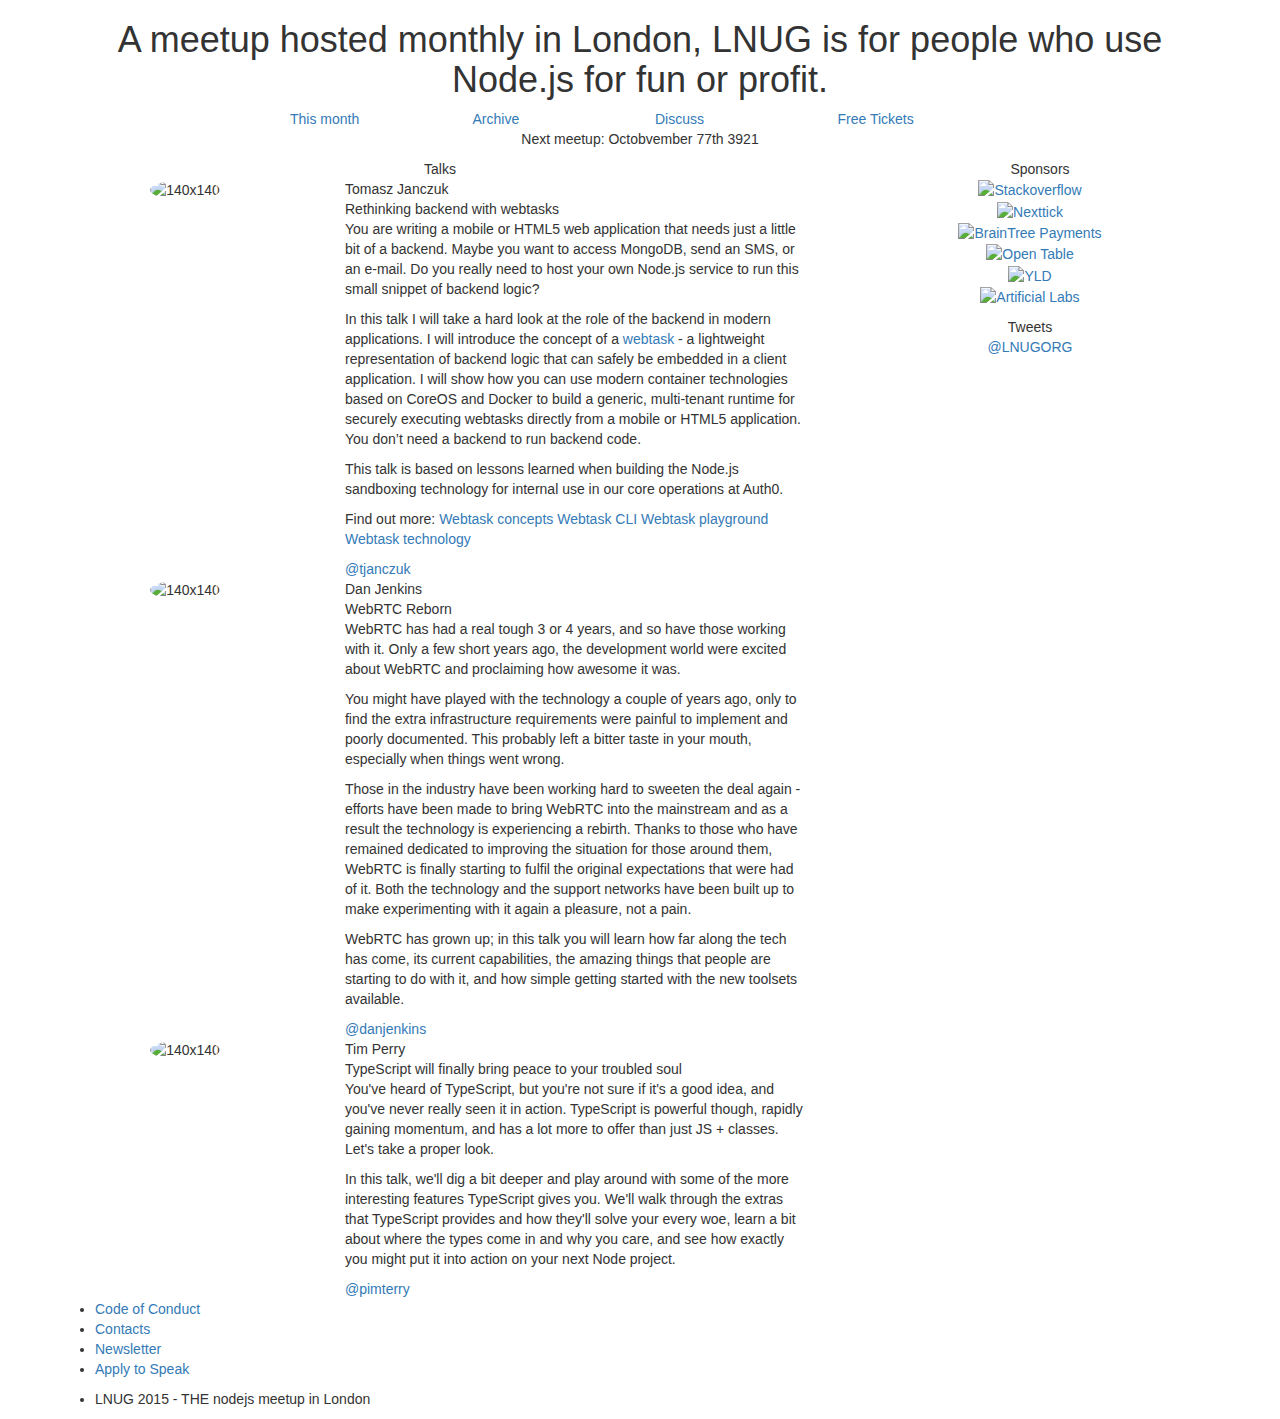
==== templates/index.html @ dea5d739 "xMerge branch 'master' into design" ====
<!DOCTYPE html>
<html xmlns="http://www.w3.org/1999/xhtml" xmlns:og="http://ogp.me/ns#" xmlns:fb="http://www.facebook.com/2008/fbml">
<head>
  <meta charset="utf-8">
  <title>LNUG - London Node User Group</title>
  <meta name="description" content="London Node.js User Group is a meetup for developers but everyone is welcome. We meet every month to talk about Node, Javascript and to network">
  <!-- og  + meta data -->
  <meta property="og:title" content="LNUG - London Node User Group">
  <meta property="og:type" content="website">
  <meta property="og:url" content="http://lnug.org">
  <meta property="og:image" content="https://cloud.githubusercontent.com/assets/1097232/8071106/f07e3f4e-0efe-11e5-84f7-f4d4debe9ec7.png">
  <meta property="og:site_name" content="LNUG - London Node User Group">
  <meta property="og:description" content="London Node.js User Group is a meetup for developers but everyone is welcome. We meet every month to talk about Node, Javascript and to network.">

  <meta name="twitter:site" content="@lnugorg">
  <meta name="twitter:card" content="summary">
  <meta name="twitter:title" content="LNUG - London Node User Group">
  <meta name="twitter:description" content="London Node.js User Group is a meetup for developers but everyone is welcome. We meet every month to talk about Node, Javascript and to network.">
  <meta name="twitter:image" content="http://i.imgur.com/BBVehHB.png">
  <meta name="twitter:url" content="http://www.lnug.org">
  <meta name="google-site-verification" content="gnZ_Oz6_k7Gv93jmtpCeY6Rjz6E_rjh_1n5dlYgMcJw">
  <script src="//code.jquery.com/jquery.min.js"></script>
  <link href="//maxcdn.bootstrapcdn.com/bootstrap/3.3.4/css/bootstrap.min.css" rel="stylesheet" type="text/css">
  <script src="//maxcdn.bootstrapcdn.com/bootstrap/3.3.4/js/bootstrap.min.js"></script>
  <link rel="stylesheet" href="css.css">
  <meta name="viewport" content="width=device-width, initial-scale=1">
</head>
<body>
<div class="container">
  <div class="row">
    <div class="col-xs-12 lnug-hero">
      <div class="lnug-header img-responsive">
      </div>
      <div class="lnug-headline text-center"><h1>A meetup hosted monthly in London, LNUG is for people who use Node.js for fun or profit.</h1></div>
      <div class="row">
        <div class="lnug-menu col-lg-12">
            <div class="lnug-menu-textblock col-lg-8 col-lg-offset-2">
              <div class="lnug-menu-text col-xs-12 col-lg-3"><a href="/">This month</a></div>
              <div class="lnug-menu-text col-xs-12 col-lg-3"><a href="/archive">Archive</a></div>
              <div class="lnug-menu-text col-xs-12 col-lg-3"><a href="https://gitter.im/lnug/discuss" target="_blank">Discuss</a></div>
              <div class="lnug-menu-text col-xs-12 col-lg-3"><a id="lnug-tkt" href="https://ti.to/lnug/august-2015" target="_blank">Free Tickets</a></div>
            </div>
        </div>
      </div>
      <div class="lnug-nextevent">
        <div class="text-center">
          <p>Next meetup: <span class="lnug-nextmeetup">Octobvember 77th 3921</span></p>
        </div>
      </div>
    </div>
  </div>



  <div class="row">
    <div class="row lnug-sectiondesc">
       <div class="col-xs-12 col-md-8 text-center talk-label ">Talks</div>
       <div class="col-xs-12 col-md-4 text-center sponsor-label hidden-xs hidden-sm">Sponsors</div>
    </div>

    <div class="col-xs-12 col-md-8 col-lg-8 lnug-content"><div class="row lnug-singlespeaker">
  <div class="col-xs-4 col-md-4 text-center lnug-speakerphoto">
    <img class="img-circle" alt="140x140" style="width: 140px; height: 140px;" src="https://avatars.githubusercontent.com/u/822369?v=3">
  </div>
  <div class="col-xs-8 col-md-8 lnug-speakercard">
    <div class="col-xs-12 lnug-speakername name">Tomasz Janczuk</div>
    <div class="col-xs-12 lnug-talktitle title">Rethinking backend with webtasks</div>
    <div class="col-xs-12 lnug-talkdesc desc"><p>You are writing a mobile or HTML5 web application that needs just a little bit of a backend. Maybe you want to access MongoDB, send an SMS, or an e-mail. Do you really need to host your own Node.js service to run this small snippet of backend logic?</p>
<p>In this talk I will take a hard look at the role of the backend in modern applications. I will introduce the concept of a <a href="https://webtask.io">webtask</a> - a lightweight representation of backend logic that can safely be embedded in a client application. I will show how you can use modern container technologies based on CoreOS and Docker to build a generic, multi-tenant runtime for securely executing webtasks directly from a mobile or HTML5 application. You don’t need a backend to run backend code.</p>
<p>This talk is based on lessons learned when building the Node.js sandboxing technology for internal use in our core operations at Auth0.</p>
<p>Find out more:
<a href="http://tomasz.janczuk.org/2015/04/rethinking-backend-with-webtasks.html">Webtask concepts</a>
<a href="https://github.com/auth0/wt-cli">Webtask CLI</a>
<a href="https://webtask.io">Webtask playground</a>
<a href="https://medium.com/aws-activate-startup-blog/sandboxing-code-in-the-era-of-containers-294edb3a674">Webtask technology</a></p>
</div>
    <div class="col-xs-12 lnug-twitterhandle">
      <a href="https://github.com/tjanczuk">@tjanczuk</a>
      </div>
  </div>
</div> <div class="row lnug-singlespeaker">
  <div class="col-xs-4 col-md-4 text-center lnug-speakerphoto">
    <img class="img-circle" alt="140x140" style="width: 140px; height: 140px;" src="https://avatars.githubusercontent.com/u/243117?v=3">
  </div>
  <div class="col-xs-8 col-md-8 lnug-speakercard">
    <div class="col-xs-12 lnug-speakername name">Dan Jenkins</div>
    <div class="col-xs-12 lnug-talktitle title">WebRTC Reborn</div>
    <div class="col-xs-12 lnug-talkdesc desc"><p>WebRTC has had a real tough 3 or 4 years, and so have those working with it. Only a few short years ago, the development world were excited about WebRTC and proclaiming how awesome it was. </p>
<p>You might have played with the technology a couple of years ago, only to find the extra infrastructure requirements were painful to implement and poorly documented. This probably left a bitter taste in your mouth, especially when things went wrong.</p>
<p>Those in the industry have been working hard to sweeten the deal again - efforts have been made to bring WebRTC into the mainstream and as a result the technology is experiencing a rebirth. Thanks to those who have remained dedicated to improving the situation for those around them, WebRTC is finally starting to fulfil the original expectations that were had of it. Both the technology and the support networks have been built up to make experimenting with it again a pleasure, not a pain.</p>
<p>WebRTC has grown up; in this talk you will learn how far along the tech has come, its current capabilities, the amazing things that people are starting to do with it, and how simple getting started with the new toolsets available.</p>
</div>
    <div class="col-xs-12 lnug-twitterhandle">
      <a href="https://github.com/danjenkins">@danjenkins</a>
      </div>
  </div>
</div> <div class="row lnug-singlespeaker">
  <div class="col-xs-4 col-md-4 text-center lnug-speakerphoto">
    <img class="img-circle" alt="140x140" style="width: 140px; height: 140px;" src="https://avatars.githubusercontent.com/u/1526883?v=3">
  </div>
  <div class="col-xs-8 col-md-8 lnug-speakercard">
    <div class="col-xs-12 lnug-speakername name">Tim Perry</div>
    <div class="col-xs-12 lnug-talktitle title">TypeScript will finally bring peace to your troubled soul</div>
    <div class="col-xs-12 lnug-talkdesc desc"><p>You&#39;ve heard of TypeScript, but you&#39;re not sure if it&#39;s a good idea, and you&#39;ve never really seen it in action. TypeScript is powerful though, rapidly gaining momentum, and has a lot more to offer than just JS + classes. Let&#39;s take a proper look.</p>
<p>In this talk, we&#39;ll dig a bit deeper and play around with some of the more interesting features TypeScript gives you. We&#39;ll walk through the extras that TypeScript provides and how they&#39;ll solve your every woe, learn a bit about where the types come in and why you care, and see how exactly you might put it into action on your next Node project.</p>
</div>
    <div class="col-xs-12 lnug-twitterhandle">
      <a href="https://github.com/pimterry">@pimterry</a>
      </div>
  </div>
</div></div>

    <div class="col-xs-12 col-md-4 col-lg-4 lnug-sidebar text-center">
      <ul class="list-unstyled">
        <li>
          <a href="http://www.stackoverflow.com" target="_blank" title="Stackoverflow homepage, proud sponsor of LNUG">
            <img src="./public/stackoverflow.jpg" alt="Stackoverflow">
          </a>
        </li>
        <li>
          <a href="http://www.nexttick.io" target="_blank" title="Nexttick homepage, proud sponsor of LNUG">
            <img src="./public/nexttick.jpg" alt="Nexttick">
          </a>
        </li>
        <li>
          <a href="https://www.braintreepayments.com/" target="_blank" title="BrainTree Payments homepage, proud sponsor of LNUG">
            <img src="./public/braintree.png" alt="BrainTree Payments">
          </a>
        </li>
        <li>
          <a href="http://www.opentable.com/" target="_blank" title="Open Table homepage, proud sponsor of LNUG">
            <img src="./public/opentable.jpg" alt="Open Table">
          </a>
        </li>
        <li>
          <a href="http://www.yld.io" target="_blank" title="YLD homepage, proud sponsor of LNUG">
            <img src="./public/yld.jpg" alt="YLD">
          </a>
        </li>
        <li>
          <a href="http://www.artificial.io" target="_blank" title="Artificial homepage, proud sponsor of LNUG">
            <img src="./public/artificial-labs.jpg" alt="Artificial Labs">
          </a>
        </li>
      </ul>

      <div class="twitter-label lnug-sectiondesc">Tweets</div>
      <div class="twitter-widget">
        <a class="twitter-timeline" data-dnt="true" href="https://twitter.com/LNUGorg" data-widget-id="568413083740422144">@LNUGORG</a>
        <script>!function(d,s,id){var js,fjs=d.getElementsByTagName(s)[0],p=/^http:/.test(d.location)?'http':'https';if(!d.getElementById(id)){js=d.createElement(s);js.id=id;js.src=p+"://platform.twitter.com/widgets.js";fjs.parentNode.insertBefore(js,fjs);}}(document,"script","twitter-wjs");</script>
      </div>
    </div>


  <div class="row">
    <div class="col-xs-12 lnug-footer">
      <ul class="lnug-footer-text">
        <li><a href="code-of-conduct" title="code-of-conduct">Code of Conduct</a></li>
        <li><a href="mailto:contact@lnug.org?Subject=LNUG+site+question">Contacts</a></li>
        <li><a href="http://nexttick.us8.list-manage.com/subscribe?u=9ebd291b0179eceff6533b0da&amp;id=f7e81cdb7a" target="_blank" title="The monthly newsletter">Newsletter</a></li>
        <li><a href="//github.com/lnug/speak" target="_blank" title="speakers application">Apply to Speak</a></li>
      </ul>
      <ul class="lnug-footer-text">
        <li>LNUG 2015 - THE nodejs meetup in London</li>
      </ul>
    </div>
  </div>
</div>
</div>
</body>
<link href="//fonts.googleapis.com/css?family=Open+Sans:300,400,700" rel="stylesheet" type="text/css">
<script>
  !function(g,s,q,r,d){r=g[r]=g[r]||function(){(r.q=r.q||[]).push(
  arguments)};d=s.createElement(q);q=s.getElementsByTagName(q)[0];
  d.src='//d1l6p2sc9645hc.cloudfront.net/tracker.js';q.parentNode.
  insertBefore(d,q)}(window,document,'script','_gs');

  _gs('GSN-057421-B');
</script>
</html>
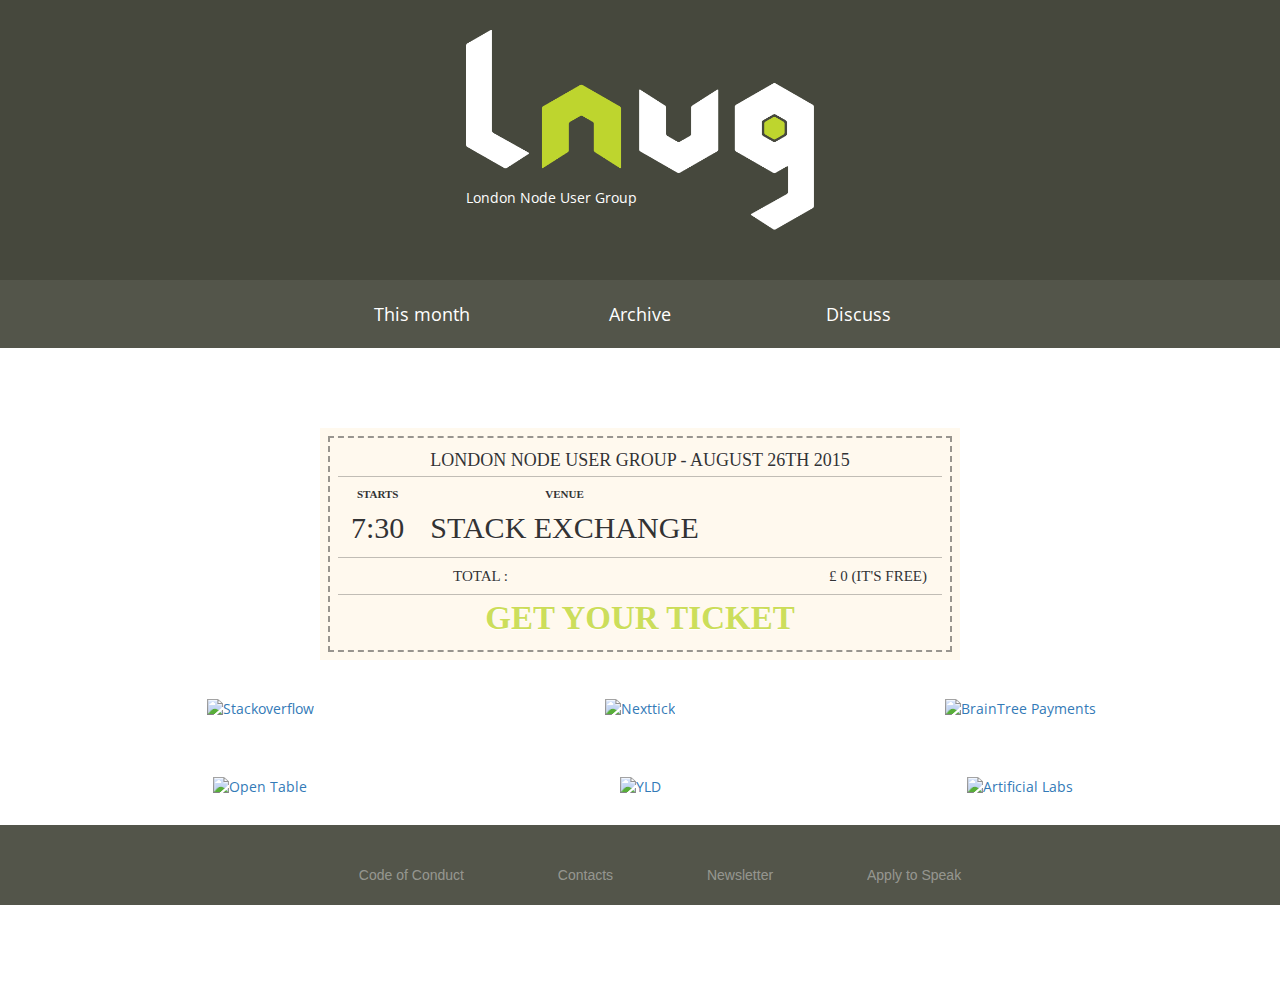
==== commit 51481e03: "design tweaks" ====
--- a/templates/index.html
+++ b/templates/index.html
@@ -22,7 +22,7 @@
   <script src="//code.jquery.com/jquery.min.js"></script>
   <link href="//maxcdn.bootstrapcdn.com/bootstrap/3.3.4/css/bootstrap.min.css" rel="stylesheet" type="text/css">
   <script src="//maxcdn.bootstrapcdn.com/bootstrap/3.3.4/js/bootstrap.min.js"></script>
-  <link rel="stylesheet" href="css.css">
+  <link rel="stylesheet" href="/css.css">
   <meta name="viewport" content="width=device-width, initial-scale=1">
 </head>
 <body>
@@ -30,125 +30,87 @@
   <div class="row">
     <div class="col-xs-12 lnug-hero">
       <div class="lnug-header img-responsive">
+        <img src="/public/logo.png" class="main_logo"/>
+        <p class="logo-detail">London Node User Group</p>
+
       </div>
-      <div class="lnug-headline text-center"><h1>A meetup hosted monthly in London, LNUG is for people who use Node.js for fun or profit.</h1></div>
       <div class="row">
-        <div class="lnug-menu col-lg-12">
-            <div class="lnug-menu-textblock col-lg-8 col-lg-offset-2">
-              <div class="lnug-menu-text col-xs-12 col-lg-3"><a href="/">This month</a></div>
-              <div class="lnug-menu-text col-xs-12 col-lg-3"><a href="/archive">Archive</a></div>
-              <div class="lnug-menu-text col-xs-12 col-lg-3"><a href="https://gitter.im/lnug/discuss" target="_blank">Discuss</a></div>
-              <div class="lnug-menu-text col-xs-12 col-lg-3"><a id="lnug-tkt" href="https://ti.to/lnug/august-2015" target="_blank">Free Tickets</a></div>
-            </div>
-        </div>
+
+        <nav  class="lnug-menu col-lg-12">
+          <li><a href="/"   >This month</a></li>
+          <li><a href="/archive">Archive</a></li>
+          <li><a href="https://gitter.im/lnug/discuss" target="_blank">Discuss</a></li>
+
+        </nav>
+
       </div>
-      <div class="lnug-nextevent">
-        <div class="text-center">
-          <p>Next meetup: <span class="lnug-nextmeetup">Octobvember 77th 3921</span></p>
-        </div>
-      </div>
+
     </div>
   </div>
 
+<!-- The London Node User group is a friendly monthly meetup for people who use Node.js for fun or profit. -->
+  <div class="box">
+		<div class='inner'>
+		<h1>London Node User Group - <span class="lnug-nextmeetup">August 26th 2015</span></h1>
+		<div class='info clearfix'>
+            <div class='wp'>Starts<h2>7:30</h2></div>
+			<div class='wp'>Venue<h2>Stack Exchange</h2></div>
+		</div>
+		<div class='total clearfix'>
+			<h2>Total : <p>£ 0 (it's free)</p></h2>
+		</div>
+<div class='total clearfix ticket'>
+    <a id="lnug-tkt" href="https://ti.to/lnug/august-2015" target="_blank">Get your ticket</a>
+
+		</div>
+    </div>
+	</div>
+
+    <ul class="lnug-content">
+    </ul>
 
 
-  <div class="row">
-    <div class="row lnug-sectiondesc">
-       <div class="col-xs-12 col-md-8 text-center talk-label ">Talks</div>
-       <div class="col-xs-12 col-md-4 text-center sponsor-label hidden-xs hidden-sm">Sponsors</div>
-    </div>
+    <ul class="sponsors">
+      <li>
+        <a href="http://www.stackoverflow.com" target="_blank" title="Stackoverflow homepage, proud sponsor of LNUG">
+          <img src="./public/stackoverflow.jpg" alt="Stackoverflow">
+        </a>
+      </li>
+      <li>
+        <a href="http://www.nexttick.io" target="_blank" title="Nexttick homepage, proud sponsor of LNUG">
+          <img src="./public/nexttick.jpg" alt="Nexttick">
+        </a>
+      </li>
+      <li>
+        <a href="https://www.braintreepayments.com/" target="_blank" title="BrainTree Payments homepage, proud sponsor of LNUG">
+          <img src="./public/braintree.png" alt="BrainTree Payments">
+        </a>
+      </li>
+      <li>
+        <a href="http://www.opentable.com/" target="_blank" title="Open Table homepage, proud sponsor of LNUG">
+          <img src="./public/opentable.jpg" alt="Open Table">
+        </a>
+      </li>
+      <li>
+        <a href="http://www.yld.io" target="_blank" title="YLD homepage, proud sponsor of LNUG">
+          <img src="./public/yld.jpg" alt="YLD">
+        </a>
+      </li>
+      <li>
+        <a href="http://www.artificial.io" target="_blank" title="Artificial homepage, proud sponsor of LNUG">
+          <img src="./public/artificial-labs.jpg" alt="Artificial Labs">
+        </a>
+      </li>
+    </ul>
+<!--
+    <div class="col-xs-12 col-md-4 col-lg-4 lnug-sidebar text-center">
 
-    <div class="col-xs-12 col-md-8 col-lg-8 lnug-content"><div class="row lnug-singlespeaker">
-  <div class="col-xs-4 col-md-4 text-center lnug-speakerphoto">
-    <img class="img-circle" alt="140x140" style="width: 140px; height: 140px;" src="https://avatars.githubusercontent.com/u/822369?v=3">
-  </div>
-  <div class="col-xs-8 col-md-8 lnug-speakercard">
-    <div class="col-xs-12 lnug-speakername name">Tomasz Janczuk</div>
-    <div class="col-xs-12 lnug-talktitle title">Rethinking backend with webtasks</div>
-    <div class="col-xs-12 lnug-talkdesc desc"><p>You are writing a mobile or HTML5 web application that needs just a little bit of a backend. Maybe you want to access MongoDB, send an SMS, or an e-mail. Do you really need to host your own Node.js service to run this small snippet of backend logic?</p>
-<p>In this talk I will take a hard look at the role of the backend in modern applications. I will introduce the concept of a <a href="https://webtask.io">webtask</a> - a lightweight representation of backend logic that can safely be embedded in a client application. I will show how you can use modern container technologies based on CoreOS and Docker to build a generic, multi-tenant runtime for securely executing webtasks directly from a mobile or HTML5 application. You don’t need a backend to run backend code.</p>
-<p>This talk is based on lessons learned when building the Node.js sandboxing technology for internal use in our core operations at Auth0.</p>
-<p>Find out more:
-<a href="http://tomasz.janczuk.org/2015/04/rethinking-backend-with-webtasks.html">Webtask concepts</a>
-<a href="https://github.com/auth0/wt-cli">Webtask CLI</a>
-<a href="https://webtask.io">Webtask playground</a>
-<a href="https://medium.com/aws-activate-startup-blog/sandboxing-code-in-the-era-of-containers-294edb3a674">Webtask technology</a></p>
-</div>
-    <div class="col-xs-12 lnug-twitterhandle">
-      <a href="https://github.com/tjanczuk">@tjanczuk</a>
-      </div>
-  </div>
-</div> <div class="row lnug-singlespeaker">
-  <div class="col-xs-4 col-md-4 text-center lnug-speakerphoto">
-    <img class="img-circle" alt="140x140" style="width: 140px; height: 140px;" src="https://avatars.githubusercontent.com/u/243117?v=3">
-  </div>
-  <div class="col-xs-8 col-md-8 lnug-speakercard">
-    <div class="col-xs-12 lnug-speakername name">Dan Jenkins</div>
-    <div class="col-xs-12 lnug-talktitle title">WebRTC Reborn</div>
-    <div class="col-xs-12 lnug-talkdesc desc"><p>WebRTC has had a real tough 3 or 4 years, and so have those working with it. Only a few short years ago, the development world were excited about WebRTC and proclaiming how awesome it was. </p>
-<p>You might have played with the technology a couple of years ago, only to find the extra infrastructure requirements were painful to implement and poorly documented. This probably left a bitter taste in your mouth, especially when things went wrong.</p>
-<p>Those in the industry have been working hard to sweeten the deal again - efforts have been made to bring WebRTC into the mainstream and as a result the technology is experiencing a rebirth. Thanks to those who have remained dedicated to improving the situation for those around them, WebRTC is finally starting to fulfil the original expectations that were had of it. Both the technology and the support networks have been built up to make experimenting with it again a pleasure, not a pain.</p>
-<p>WebRTC has grown up; in this talk you will learn how far along the tech has come, its current capabilities, the amazing things that people are starting to do with it, and how simple getting started with the new toolsets available.</p>
-</div>
-    <div class="col-xs-12 lnug-twitterhandle">
-      <a href="https://github.com/danjenkins">@danjenkins</a>
-      </div>
-  </div>
-</div> <div class="row lnug-singlespeaker">
-  <div class="col-xs-4 col-md-4 text-center lnug-speakerphoto">
-    <img class="img-circle" alt="140x140" style="width: 140px; height: 140px;" src="https://avatars.githubusercontent.com/u/1526883?v=3">
-  </div>
-  <div class="col-xs-8 col-md-8 lnug-speakercard">
-    <div class="col-xs-12 lnug-speakername name">Tim Perry</div>
-    <div class="col-xs-12 lnug-talktitle title">TypeScript will finally bring peace to your troubled soul</div>
-    <div class="col-xs-12 lnug-talkdesc desc"><p>You&#39;ve heard of TypeScript, but you&#39;re not sure if it&#39;s a good idea, and you&#39;ve never really seen it in action. TypeScript is powerful though, rapidly gaining momentum, and has a lot more to offer than just JS + classes. Let&#39;s take a proper look.</p>
-<p>In this talk, we&#39;ll dig a bit deeper and play around with some of the more interesting features TypeScript gives you. We&#39;ll walk through the extras that TypeScript provides and how they&#39;ll solve your every woe, learn a bit about where the types come in and why you care, and see how exactly you might put it into action on your next Node project.</p>
-</div>
-    <div class="col-xs-12 lnug-twitterhandle">
-      <a href="https://github.com/pimterry">@pimterry</a>
-      </div>
-  </div>
-</div></div>
-
-    <div class="col-xs-12 col-md-4 col-lg-4 lnug-sidebar text-center">
-      <ul class="list-unstyled">
-        <li>
-          <a href="http://www.stackoverflow.com" target="_blank" title="Stackoverflow homepage, proud sponsor of LNUG">
-            <img src="./public/stackoverflow.jpg" alt="Stackoverflow">
-          </a>
-        </li>
-        <li>
-          <a href="http://www.nexttick.io" target="_blank" title="Nexttick homepage, proud sponsor of LNUG">
-            <img src="./public/nexttick.jpg" alt="Nexttick">
-          </a>
-        </li>
-        <li>
-          <a href="https://www.braintreepayments.com/" target="_blank" title="BrainTree Payments homepage, proud sponsor of LNUG">
-            <img src="./public/braintree.png" alt="BrainTree Payments">
-          </a>
-        </li>
-        <li>
-          <a href="http://www.opentable.com/" target="_blank" title="Open Table homepage, proud sponsor of LNUG">
-            <img src="./public/opentable.jpg" alt="Open Table">
-          </a>
-        </li>
-        <li>
-          <a href="http://www.yld.io" target="_blank" title="YLD homepage, proud sponsor of LNUG">
-            <img src="./public/yld.jpg" alt="YLD">
-          </a>
-        </li>
-        <li>
-          <a href="http://www.artificial.io" target="_blank" title="Artificial homepage, proud sponsor of LNUG">
-            <img src="./public/artificial-labs.jpg" alt="Artificial Labs">
-          </a>
-        </li>
-      </ul>
 
       <div class="twitter-label lnug-sectiondesc">Tweets</div>
       <div class="twitter-widget">
         <a class="twitter-timeline" data-dnt="true" href="https://twitter.com/LNUGorg" data-widget-id="568413083740422144">@LNUGORG</a>
         <script>!function(d,s,id){var js,fjs=d.getElementsByTagName(s)[0],p=/^http:/.test(d.location)?'http':'https';if(!d.getElementById(id)){js=d.createElement(s);js.id=id;js.src=p+"://platform.twitter.com/widgets.js";fjs.parentNode.insertBefore(js,fjs);}}(document,"script","twitter-wjs");</script>
-      </div>
+      </div> -->
     </div>
 
 
--- a/css.css
+++ b/css.css
@@ -0,0 +1,324 @@
+html, body {
+  overflow-x: hidden;
+  background-color: white;
+}
+
+.container {
+  padding: 0;
+  margin: 0;
+  width: 100%;
+  font-family: 'Open Sans', sans-serif;
+}
+.lnug-header {
+  background-color: rgb(70, 72, 61);
+  background-repeat: no-repeat;
+  background-size: contain;
+  background-position: center;
+  height: 220px;
+}
+.lnug-headline {
+  background-color: rgb(70, 72, 61);
+  color: yellow;
+  font-size: 10px;
+}
+.lnug-headline h1 {
+  margin: 0 !important;
+  padding: 10px 0 !important;
+  font-size: 18px !important;
+  color: rgb(196, 200, 175);
+}
+
+.lnug-menu {
+  background-color: rgb(83, 85, 74);
+  text-align: center;
+}
+
+.lnug-menu li {
+  display: inline-block;
+  width: 100%;
+  max-width: 200px;
+  padding: 1em 3em;
+  margin: .5em;
+}
+
+.lnug-menu li a {
+  font-size: 1.3em;
+  color: #fff;
+}
+
+
+#lnug-tkt {
+  color:rgba(190,213,46,0.8);
+  font-size: 3em;
+  text-align: center;
+
+}
+
+.lnug-nextevent {
+  background-color: rgb(245, 245, 245);
+  height: 80px;
+  font-size: 24px;
+  padding-top: 20px;
+}
+
+.lnug-sectiondesc {
+  color: rgb(196, 200, 175);
+  font-size: 36px;
+  height: 80px;
+  width: 100%;
+}
+
+html body .lnug-section p {
+  padding-left: 0 !important;
+  margin-left: 0 !important;
+}
+
+.talk-label,.sponsor-label {
+  padding: 15px 0;
+  border-bottom: 1px rgb(240, 240, 240) solid;
+}
+.twitter-label {
+  padding: 15px 0;
+  border-bottom: 1px rgb(240, 240, 240) solid;
+}
+
+.twitter-widget {
+  padding-top: 10px;
+  margin: 0 40px;
+}
+
+.lnug-content {
+
+}
+
+.lnug-content h1 p, .lnug-content h1 {
+  margin-left: 20px;
+}
+
+.lnug-archive dl {
+  margin: 0 20px;
+}
+
+.lnug-archive dt {
+  font-size: 28px;
+}
+
+.lnug-archive dd {
+  font-size: 16px;
+}
+
+.lnug-singlespeaker {
+  margin-top: 25px;
+  display: table;
+}
+
+.lnug-speakercard {
+  display: table-cell;
+  float: none;
+}
+
+.lnug-speakercard div {
+  margin: 10px 0;
+  height: 100%;
+}
+
+.lnug-speakername {
+  font-size: 32px;
+  color: black;
+  font-weight: 700;
+}
+
+.lnug-talktitle {
+  font-size: 28px;
+  color: black;
+  font-weight: 400;
+}
+
+.lnug-talkdesc {
+  font-size: 16px;
+  color: black;
+  font-weight: 300;
+}
+
+.lnug-twitterhandle {
+  font-size: 26px;
+  color: rgb(206, 208, 194);
+  font-weight: 300;
+}
+
+.lnug-footer {
+  background: rgb(83, 85, 74);
+  height: 80px;
+  color: rgba(255,255,255,0.4);
+}
+
+.lnug-footer-text {
+  margin-top: 10px;
+  text-align: center;
+}
+.lnug-footer-text li {
+  display: inline-block;
+  padding: 0 15px;
+  margin: 30px !important;
+}
+
+.lnug-footer-text a {
+  color: rgba(255,255,255,0.4);
+}
+
+
+.main_logo {
+  height: 200px;
+}
+.lnug-hero {
+  background: rgb(70, 72, 61);
+}
+
+.lnug-header.img-responsive {
+  margin: 30px !important;
+  text-align: center;
+}
+
+.logo-detail {
+  position: relative;
+  top: -3em;
+  left: -6.3em;
+  color: #fff;
+}
+
+
+
+@import url(http://fonts.googleapis.com/css?family=Arvo);
+
+.box{
+  margin:0px auto;
+  margin-top:80px;
+  background:#FFF9EE url(http://subtlepatterns.com/patterns/lightpaperfibers.png);
+  color:#333;
+  text-transform:uppercase;
+  padding:8px;
+  width:100%;
+  font-weight:bold;
+  text-shadow:0px 1px 0px #fff;
+  font-family:"arvo";
+  font-size: 11px;
+
+}
+
+@media (min-width: 600px) {
+    .box {
+        width:50%;
+    }
+}
+.inner{
+  border: 2px dashed rgba(51, 51, 51, 0.5);
+  min-height:100px;
+  padding:8px;
+
+}
+.inner h1{
+  padding:5px 0px;
+  margin:0px;
+  font-size:18px;
+  border-bottom: 1px solid rgba(51, 51, 51, 0.3);
+  text-align:center;
+}
+.info{
+  width:100%;
+  margin-top:5px;
+}
+.info .wp{
+  float: left;
+  padding: 5px;
+  text-align: center;
+}
+.info .wp h2{
+  margin: 8px;
+}
+.total{
+  border-top: 1px solid rgba(51, 51, 51, 0.3);
+}
+
+.info li {
+    text-align: left;
+    text-transform: none;
+}
+
+.ticket {
+    text-align: center;
+}
+.clearfix:after {
+  content: ".";
+  display: block;
+  height: 0;
+  clear: both;
+  visibility: hidden;
+}
+.total h2{
+  padding-left:115px;
+  margin:10px 0px;
+  font-size: 15px;
+}
+.total p{float:right;margin:0px;margin-right: 15px;}
+
+a.buy{
+  color:#fff;
+  text-align:center;
+  font-size:25px;
+  text-decoration:none;
+  display:block;
+  width:200px;
+  margin:0px auto;
+  margin-top:50px;
+  padding:5px;
+  background:rgba(0,0,0,0.5);
+}
+
+.lnug-speaker {
+    /*background: red;*/
+    width: 100%;
+}
+
+@media (min-width: 600px) {
+    .lnug-speaker {
+        /*background: red;*/
+        width: 50%;
+        margin: 0 20%;
+    }
+
+}
+
+.lnug-speaker .detail {
+    /*background: #eee;*/
+    margin-left: 120px;
+    font-size: 2em;
+    min-height: 100px;
+}
+.lnug-speaker .desc {
+    /*background: green;*/
+    font-size: 1.2em;
+    margin: 1em;
+    padding: 1em 0 ;
+}
+.lnug-speaker img {
+    width: 100px;
+    position: relative;
+    top: 110px;
+    left: 10px;
+    height: 100px;
+}
+
+ul.sponsors {
+    text-align: center;
+    margin: 0;
+    padding: 0;
+}
+
+ul.sponsors li {
+    display: inline-block;
+    margin: 2em;
+}
+
+ul.sponsors li{
+    width: 25%;
+}
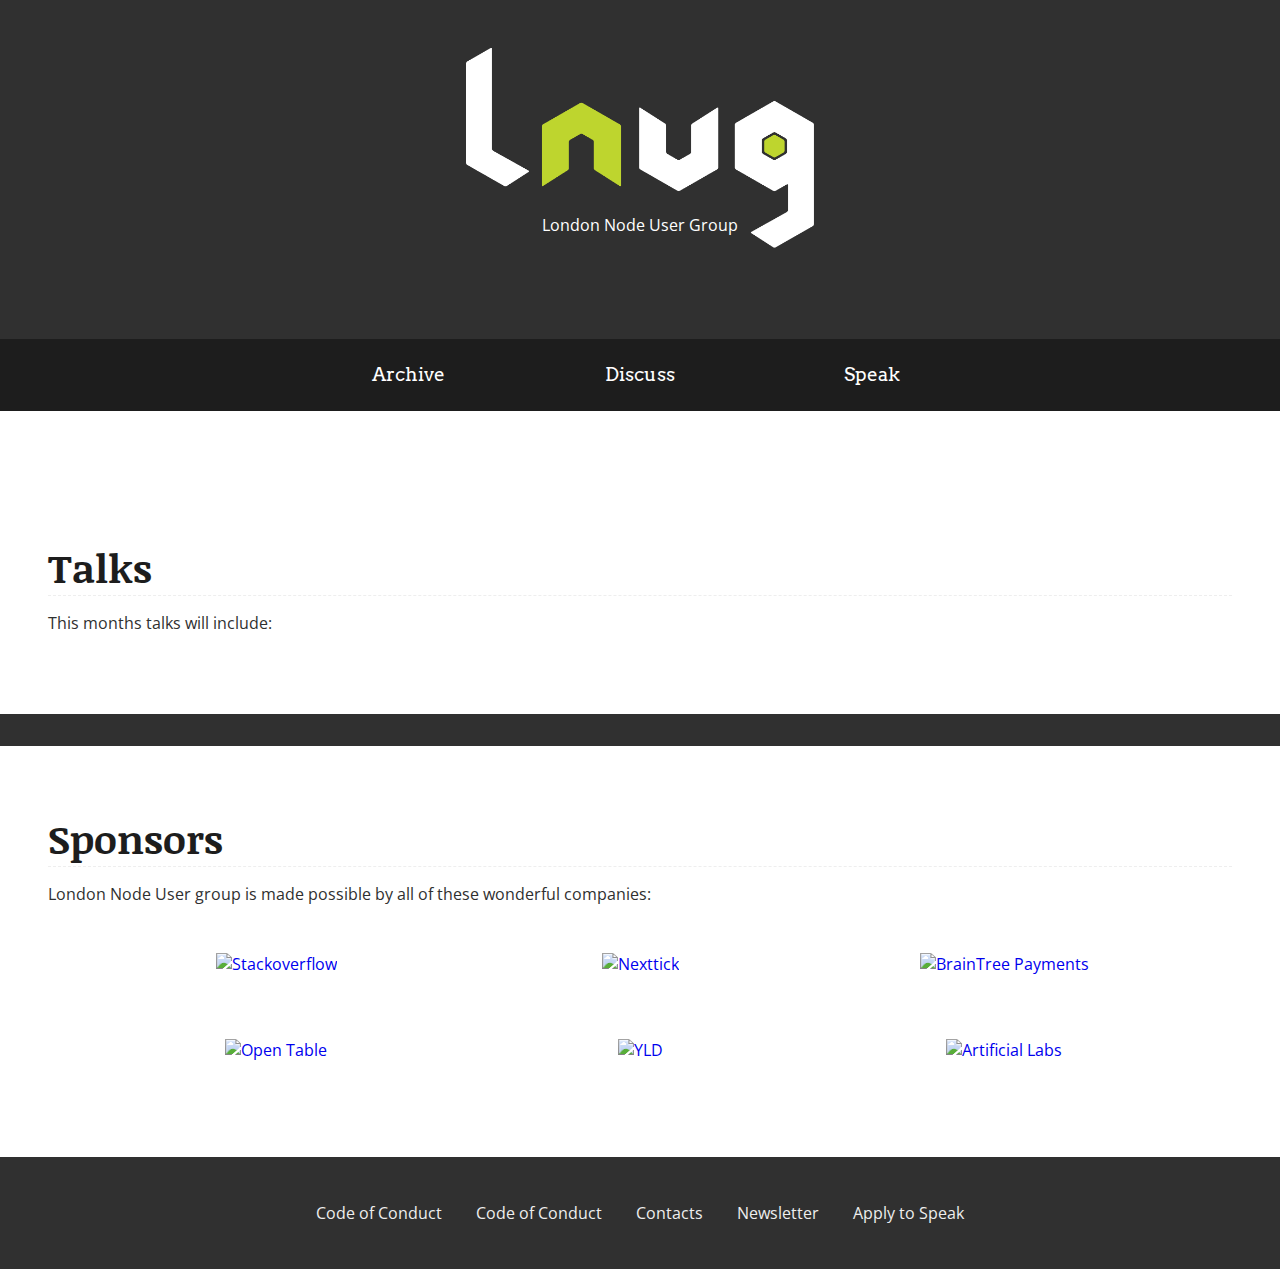
==== commit 3b68bd10: "adding mailing list to homepage and tidied up the breakpoints" ====
--- a/templates/index.html
+++ b/templates/index.html
@@ -20,115 +20,84 @@
   <meta name="twitter:url" content="http://www.lnug.org">
   <meta name="google-site-verification" content="gnZ_Oz6_k7Gv93jmtpCeY6Rjz6E_rjh_1n5dlYgMcJw">
   <script src="//code.jquery.com/jquery.min.js"></script>
-  <link href="//maxcdn.bootstrapcdn.com/bootstrap/3.3.4/css/bootstrap.min.css" rel="stylesheet" type="text/css">
-  <script src="//maxcdn.bootstrapcdn.com/bootstrap/3.3.4/js/bootstrap.min.js"></script>
   <link rel="stylesheet" href="/css.css">
   <meta name="viewport" content="width=device-width, initial-scale=1">
 </head>
 <body>
-<div class="container">
-  <div class="row">
-    <div class="col-xs-12 lnug-hero">
-      <div class="lnug-header img-responsive">
+    <div class="lnug-header img-responsive">
         <img src="/public/logo.png" class="main_logo"/>
         <p class="logo-detail">London Node User Group</p>
+    </div>
 
-      </div>
-      <div class="row">
+    <nav  class="lnug-menu">
+        <li><a href="/archive">Archive</a></li>
+        <li><a href="https://gitter.im/lnug/discuss" target="_blank">Discuss</a></li>
+        <li><a href="https://github.com/lnug/speakers">Speak</a></li>
+    </nav>
 
-        <nav  class="lnug-menu col-lg-12">
-          <li><a href="/"   >This month</a></li>
-          <li><a href="/archive">Archive</a></li>
-          <li><a href="https://gitter.im/lnug/discuss" target="_blank">Discuss</a></li>
+    <div class="lnug-body">
+        <div class="lnug-ticket"></div>
 
-        </nav>
-
-      </div>
-
-    </div>
-  </div>
-
-<!-- The London Node User group is a friendly monthly meetup for people who use Node.js for fun or profit. -->
-  <div class="box">
-		<div class='inner'>
-		<h1>London Node User Group - <span class="lnug-nextmeetup">August 26th 2015</span></h1>
-		<div class='info clearfix'>
-            <div class='wp'>Starts<h2>7:30</h2></div>
-			<div class='wp'>Venue<h2>Stack Exchange</h2></div>
-		</div>
-		<div class='total clearfix'>
-			<h2>Total : <p>£ 0 (it's free)</p></h2>
-		</div>
-<div class='total clearfix ticket'>
-    <a id="lnug-tkt" href="https://ti.to/lnug/august-2015" target="_blank">Get your ticket</a>
-
-		</div>
-    </div>
-	</div>
-
-    <ul class="lnug-content">
-    </ul>
-
-
-    <ul class="sponsors">
-      <li>
-        <a href="http://www.stackoverflow.com" target="_blank" title="Stackoverflow homepage, proud sponsor of LNUG">
-          <img src="./public/stackoverflow.jpg" alt="Stackoverflow">
-        </a>
-      </li>
-      <li>
-        <a href="http://www.nexttick.io" target="_blank" title="Nexttick homepage, proud sponsor of LNUG">
-          <img src="./public/nexttick.jpg" alt="Nexttick">
-        </a>
-      </li>
-      <li>
-        <a href="https://www.braintreepayments.com/" target="_blank" title="BrainTree Payments homepage, proud sponsor of LNUG">
-          <img src="./public/braintree.png" alt="BrainTree Payments">
-        </a>
-      </li>
-      <li>
-        <a href="http://www.opentable.com/" target="_blank" title="Open Table homepage, proud sponsor of LNUG">
-          <img src="./public/opentable.jpg" alt="Open Table">
-        </a>
-      </li>
-      <li>
-        <a href="http://www.yld.io" target="_blank" title="YLD homepage, proud sponsor of LNUG">
-          <img src="./public/yld.jpg" alt="YLD">
-        </a>
-      </li>
-      <li>
-        <a href="http://www.artificial.io" target="_blank" title="Artificial homepage, proud sponsor of LNUG">
-          <img src="./public/artificial-labs.jpg" alt="Artificial Labs">
-        </a>
-      </li>
-    </ul>
-<!--
-    <div class="col-xs-12 col-md-4 col-lg-4 lnug-sidebar text-center">
-
-
-      <div class="twitter-label lnug-sectiondesc">Tweets</div>
-      <div class="twitter-widget">
-        <a class="twitter-timeline" data-dnt="true" href="https://twitter.com/LNUGorg" data-widget-id="568413083740422144">@LNUGORG</a>
-        <script>!function(d,s,id){var js,fjs=d.getElementsByTagName(s)[0],p=/^http:/.test(d.location)?'http':'https';if(!d.getElementById(id)){js=d.createElement(s);js.id=id;js.src=p+"://platform.twitter.com/widgets.js";fjs.parentNode.insertBefore(js,fjs);}}(document,"script","twitter-wjs");</script>
-      </div> -->
+        <h1>Talks</h1>
+        <p>
+            This months talks will include:
+        </p>
+        <ul class="lnug-content">
+        </ul>
     </div>
 
 
-  <div class="row">
-    <div class="col-xs-12 lnug-footer">
-      <ul class="lnug-footer-text">
+    <div class="lnug-mailing-list"></div>
+
+
+    <div class="lnug-body">
+        <h1>Sponsors</h1>
+        <p>
+            London Node User group is made possible by all of these wonderful companies:
+        </p>
+        <ul class="sponsors">
+          <li>
+            <a href="http://www.stackoverflow.com" target="_blank" title="Stackoverflow homepage, proud sponsor of LNUG">
+              <img src="/public/stackoverflow.jpg" alt="Stackoverflow">
+            </a>
+          </li>
+          <li>
+            <a href="http://www.nexttick.io" target="_blank" title="Nexttick homepage, proud sponsor of LNUG">
+              <img src="/public/nexttick.jpg" alt="Nexttick">
+            </a>
+          </li>
+          <li>
+            <a href="https://www.braintreepayments.com/" target="_blank" title="BrainTree Payments homepage, proud sponsor of LNUG">
+              <img src="/public/braintree.png" alt="BrainTree Payments">
+            </a>
+          </li>
+          <li>
+            <a href="http://www.opentable.com/" target="_blank" title="Open Table homepage, proud sponsor of LNUG">
+              <img src="/public/opentable.jpg" alt="Open Table">
+            </a>
+          </li>
+          <li>
+            <a href="http://www.yld.io" target="_blank" title="YLD homepage, proud sponsor of LNUG">
+              <img src="/public/yld.jpg" alt="YLD">
+            </a>
+          </li>
+          <li>
+            <a href="http://www.artificial.io" target="_blank" title="Artificial homepage, proud sponsor of LNUG">
+              <img src="/public/artificial-labs.jpg" alt="Artificial Labs">
+            </a>
+          </li>
+        </ul>
+    </div>
+
+    <ul class="lnug-footer-text">
         <li><a href="code-of-conduct" title="code-of-conduct">Code of Conduct</a></li>
+        <li><a href="code-of-conduct" title="code-of-conduct">Code of Conduct</a></li>
+
         <li><a href="mailto:contact@lnug.org?Subject=LNUG+site+question">Contacts</a></li>
         <li><a href="http://nexttick.us8.list-manage.com/subscribe?u=9ebd291b0179eceff6533b0da&amp;id=f7e81cdb7a" target="_blank" title="The monthly newsletter">Newsletter</a></li>
         <li><a href="//github.com/lnug/speak" target="_blank" title="speakers application">Apply to Speak</a></li>
-      </ul>
-      <ul class="lnug-footer-text">
-        <li>LNUG 2015 - THE nodejs meetup in London</li>
-      </ul>
-    </div>
-  </div>
-</div>
-</div>
+    </ul>
+
 </body>
 <link href="//fonts.googleapis.com/css?family=Open+Sans:300,400,700" rel="stylesheet" type="text/css">
 <script>
--- a/css.css
+++ b/css.css
@@ -1,100 +1,90 @@
+
+@import url(http://fonts.googleapis.com/css?family=Arvo);
+@import url(http://fonts.googleapis.com/css?family=Noticia+Text);
+
+
 html, body {
   overflow-x: hidden;
   background-color: white;
-}
+  background: #303030;
+}
+
+body {
+    margin: 0;
+    font-family: 'Open Sans', sans-serif;
+
+}
+a {
+    text-decoration: none;
+}
+
+h1 {
+    margin:0;
+    font-size: 2.5em;
+    color: #1D1D1D;
+    border-bottom: 1px dashed #eee;
+    font-family: 'Noticia Text', serif;
+
+}
+
 
 .container {
   padding: 0;
   margin: 0;
   width: 100%;
-  font-family: 'Open Sans', sans-serif;
-}
-.lnug-header {
-  background-color: rgb(70, 72, 61);
-  background-repeat: no-repeat;
-  background-size: contain;
-  background-position: center;
-  height: 220px;
-}
-.lnug-headline {
-  background-color: rgb(70, 72, 61);
-  color: yellow;
-  font-size: 10px;
-}
-.lnug-headline h1 {
-  margin: 0 !important;
-  padding: 10px 0 !important;
-  font-size: 18px !important;
-  color: rgb(196, 200, 175);
-}
-
+
+}
+
+
+.lnug-ticket {
+    margin:0 0 4em 0 ;
+}
 .lnug-menu {
-  background-color: rgb(83, 85, 74);
+  background-color: #1d1d1d;
   text-align: center;
 }
 
 .lnug-menu li {
   display: inline-block;
   width: 100%;
-  max-width: 200px;
-  padding: 1em 3em;
+  max-width: 180px;
+  padding: 1em ;
+  font-family:"arvo";
+  /*font-family: 'Noticia Text', serif;*/
+
   margin: .5em;
 }
 
 .lnug-menu li a {
-  font-size: 1.3em;
+  font-size: 1.2em;
   color: #fff;
 }
 
-
-#lnug-tkt {
-  color:rgba(190,213,46,0.8);
-  font-size: 3em;
-  text-align: center;
-
-}
-
-.lnug-nextevent {
-  background-color: rgb(245, 245, 245);
-  height: 80px;
-  font-size: 24px;
-  padding-top: 20px;
-}
-
-.lnug-sectiondesc {
-  color: rgb(196, 200, 175);
-  font-size: 36px;
-  height: 80px;
-  width: 100%;
-}
-
-html body .lnug-section p {
-  padding-left: 0 !important;
-  margin-left: 0 !important;
-}
-
-.talk-label,.sponsor-label {
-  padding: 15px 0;
-  border-bottom: 1px rgb(240, 240, 240) solid;
-}
-.twitter-label {
-  padding: 15px 0;
-  border-bottom: 1px rgb(240, 240, 240) solid;
-}
-
-.twitter-widget {
-  padding-top: 10px;
-  margin: 0 40px;
-}
-
-.lnug-content {
-
-}
-
+.img-circle {
+    border-radius: 50%;
+}
+
+
+
+.lnug-body {
+    padding:4em 3em;
+    margin: 0 0;
+    background: #fff;
+    color: #303030;
+}
+
+
+ul.lnug-content {
+    margin: 0;
+}
 .lnug-content h1 p, .lnug-content h1 {
   margin-left: 20px;
 }
 
+ul.lnug-content.lnug-archive {
+    text-align: left;
+}
+
 .lnug-archive dl {
   margin: 0 20px;
 }
@@ -107,112 +97,74 @@
   font-size: 16px;
 }
 
-.lnug-singlespeaker {
-  margin-top: 25px;
-  display: table;
-}
-
-.lnug-speakercard {
-  display: table-cell;
-  float: none;
-}
-
-.lnug-speakercard div {
-  margin: 10px 0;
-  height: 100%;
-}
-
-.lnug-speakername {
-  font-size: 32px;
-  color: black;
-  font-weight: 700;
-}
-
-.lnug-talktitle {
-  font-size: 28px;
-  color: black;
-  font-weight: 400;
-}
-
-.lnug-talkdesc {
-  font-size: 16px;
-  color: black;
-  font-weight: 300;
-}
-
-.lnug-twitterhandle {
-  font-size: 26px;
-  color: rgb(206, 208, 194);
-  font-weight: 300;
-}
-
-.lnug-footer {
-  background: rgb(83, 85, 74);
-  height: 80px;
-  color: rgba(255,255,255,0.4);
-}
+
 
 .lnug-footer-text {
-  margin-top: 10px;
+    padding: 1em;
+    line-height: 3em;
   text-align: center;
 }
 .lnug-footer-text li {
   display: inline-block;
   padding: 0 15px;
-  margin: 30px !important;
 }
 
 .lnug-footer-text a {
-  color: rgba(255,255,255,0.4);
+  color: #eee;
 }
 
 
 .main_logo {
   height: 200px;
 }
-.lnug-hero {
-  background: rgb(70, 72, 61);
-}
 
 .lnug-header.img-responsive {
-  margin: 30px !important;
+  margin: 3em;
   text-align: center;
 }
 
 .logo-detail {
   position: relative;
-  top: -3em;
-  left: -6.3em;
+  top: -55px;
   color: #fff;
 }
 
 
-
-@import url(http://fonts.googleapis.com/css?family=Arvo);
 
 .box{
   margin:0px auto;
-  margin-top:80px;
-  background:#FFF9EE url(http://subtlepatterns.com/patterns/lightpaperfibers.png);
   color:#333;
   text-transform:uppercase;
   padding:8px;
-  width:100%;
+  width:90%;
   font-weight:bold;
-  text-shadow:0px 1px 0px #fff;
+
   font-family:"arvo";
+  /*font-family: 'Noticia Text', serif;*/
   font-size: 11px;
 
 }
 
-@media (min-width: 600px) {
+@media (min-width: 650px) {
     .box {
         width:50%;
     }
+    .info .wp{
+      float: left;
+      border-bottom: 0 !important;
+    }
+    .info .wp.address {
+        text-align: right;
+        float: right;
+    }
+
 }
 .inner{
-  border: 2px dashed rgba(51, 51, 51, 0.5);
+  border: 2px dashed #303030;
   min-height:100px;
+  background:#eee url(http://subtlepatterns.com/patterns/lightpaperfibers.png);
+
+  transform: rotate(-2deg);
   padding:8px;
 
 }
@@ -224,14 +176,23 @@
   text-align:center;
 }
 .info{
-  width:100%;
-  margin-top:5px;
+  width:auto;
+  margin:2em;
 }
 .info .wp{
-  float: left;
   padding: 5px;
   text-align: center;
-}
+  border-bottom: 1px solid #ddd;
+  margin: 1em 0;
+}
+.info .wp.desc{
+    text-transform: none;
+    font-size: 1.2em;
+    line-height: 2em;
+    width: 100%;
+
+}
+
 .info .wp h2{
   margin: 8px;
 }
@@ -255,57 +216,86 @@
   visibility: hidden;
 }
 .total h2{
-  padding-left:115px;
+  padding-left:15px;
   margin:10px 0px;
   font-size: 15px;
 }
 .total p{float:right;margin:0px;margin-right: 15px;}
 
 a.buy{
-  color:#fff;
-  text-align:center;
-  font-size:25px;
-  text-decoration:none;
-  display:block;
-  width:200px;
-  margin:0px auto;
-  margin-top:50px;
-  padding:5px;
-  background:rgba(0,0,0,0.5);
+    margin:10px auto 0;
+
+    font-size:25px;
+        padding: .3em 1em;
+}
+
+.cta {
+    color:#1b1b1b;
+    text-align:center;
+    text-decoration:none;
+    display:block;
+    background:#80bd01;
+    border-radius: 5px;
+
+}
+
+ul.lnug-content {
+    text-align: center;
+    margin: 0;
+    padding: 0;
 }
 
 .lnug-speaker {
-    /*background: red;*/
-    width: 100%;
-}
-
-@media (min-width: 600px) {
+    width: auto;
+    text-align: left;
+    padding: 0;
+    margin-top: 2em;
+    margin-bottom: 4em;
+    list-style: none;
+
+}
+
+@media (min-width: 1200px) {
     .lnug-speaker {
-        /*background: red;*/
-        width: 50%;
-        margin: 0 20%;
-    }
-
+        width: auto;
+        display: inline-block;
+        vertical-align: top;
+        margin: 1em 1em;
+        max-width: 350px;
+    }
+
+    .lnug-speaker .title {
+        height: 3em;
+    }
 }
 
 .lnug-speaker .detail {
     /*background: #eee;*/
-    margin-left: 120px;
-    font-size: 2em;
-    min-height: 100px;
+}
+
+.lnug-speaker .title {
+    margin:.4em 0;
+}
+.lnug-speaker .name {
+    font-weight: bold;
+    margin: 0;
+    display: inline;
+    position: relative;
+    color: #8A8585;
+    top: -30px;
+    padding: 0;
 }
 .lnug-speaker .desc {
     /*background: green;*/
-    font-size: 1.2em;
-    margin: 1em;
-    padding: 1em 0 ;
+    
+}
+.lnug-speaker  p {
+    margin: 0;
+    padding: 0;
 }
 .lnug-speaker img {
-    width: 100px;
-    position: relative;
-    top: 110px;
-    left: 10px;
-    height: 100px;
+    width: 70px;
+    height: 70px;
 }
 
 ul.sponsors {
@@ -317,8 +307,30 @@
 ul.sponsors li {
     display: inline-block;
     margin: 2em;
-}
-
-ul.sponsors li{
     width: 25%;
-}
+    min-width: 210px;
+}
+
+
+.lnug-mailing-list {
+    width: auto;
+
+    margin-left: 2em;
+    padding: 1em;
+    color: white;
+}
+.lnug-mailing-list h1 {
+color: white;
+        margin: 0;
+        border-bottom: 1px dashed #75BD01;
+}
+
+.lnug-mailing-list input {
+    display: inline;
+    padding: .6em;
+    margin: .6em 0;
+    font-family:"arvo";
+    /*font-family: 'Noticia Text', serif;*/
+
+    font-size: 1.1em;
+}
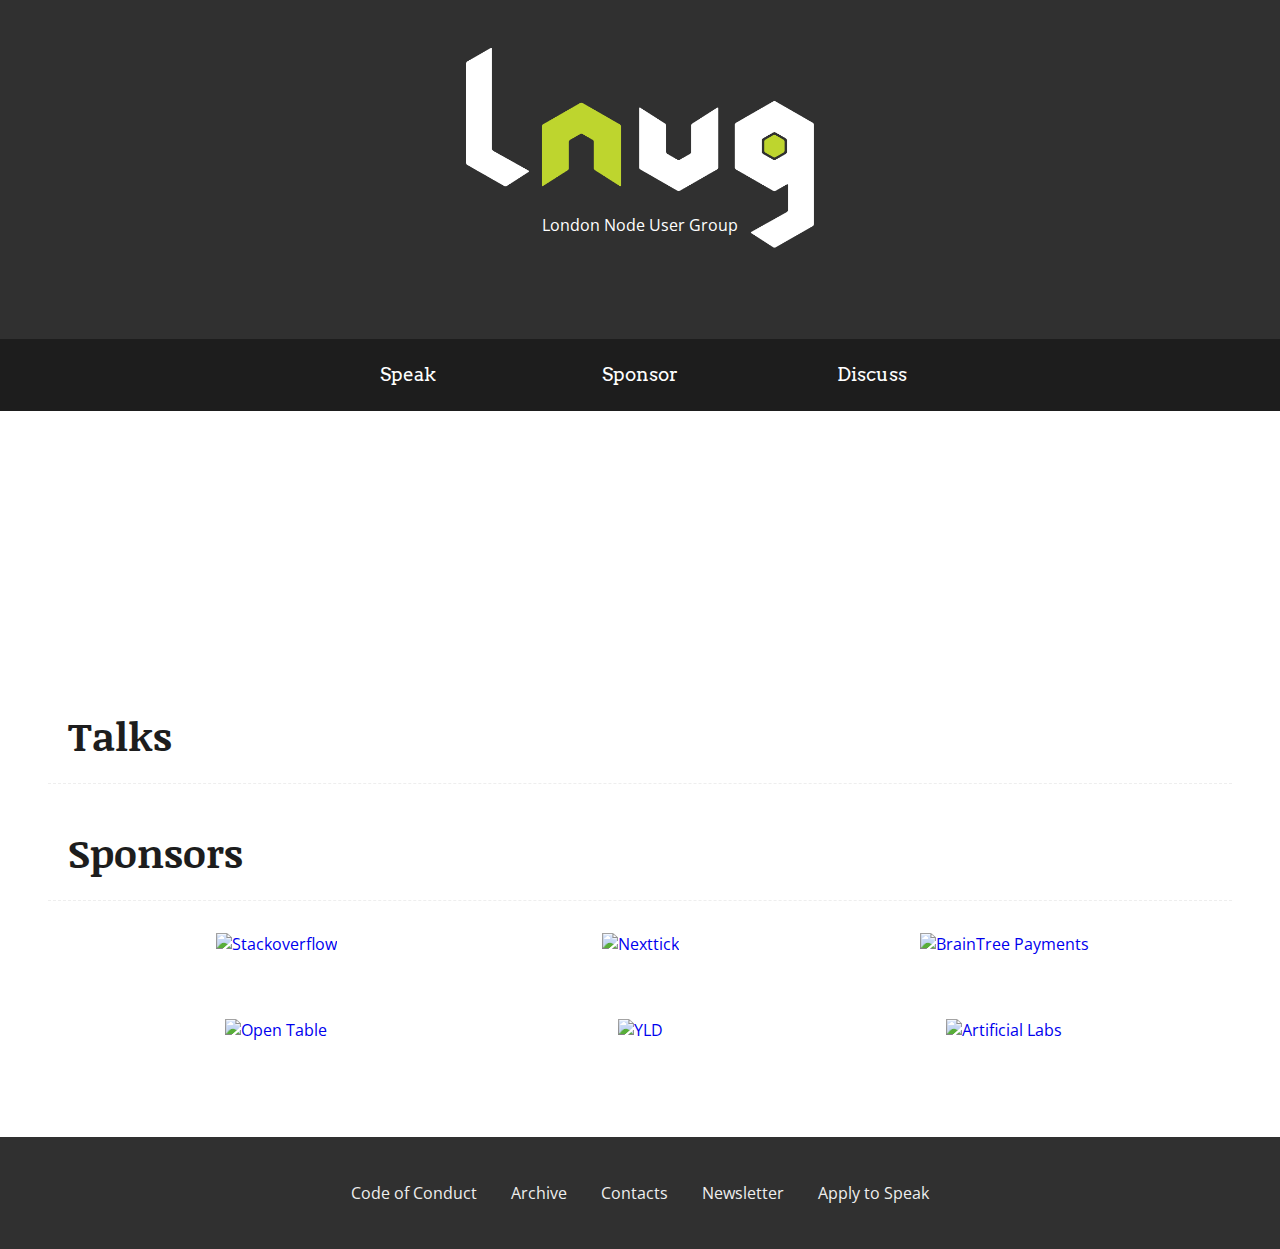
==== commit 43146fbe: "adding sponsor to primary cta and lots of other design tweaks" ====
--- a/templates/index.html
+++ b/templates/index.html
@@ -30,31 +30,22 @@
     </div>
 
     <nav  class="lnug-menu">
-        <li><a href="/archive">Archive</a></li>
+        <li><a href="https://github.com/lnug/speakers">Speak</a></li>
+        <li><a href="https://github.com/lnug/speakers">Sponsor</a></li>
         <li><a href="https://gitter.im/lnug/discuss" target="_blank">Discuss</a></li>
-        <li><a href="https://github.com/lnug/speakers">Speak</a></li>
     </nav>
+
 
     <div class="lnug-body">
         <div class="lnug-ticket"></div>
+    </div>
+        <div class="lnug-mailing-list"></div>
+        <div class="lnug-body">
 
         <h1>Talks</h1>
-        <p>
-            This months talks will include:
-        </p>
         <ul class="lnug-content">
         </ul>
-    </div>
-
-
-    <div class="lnug-mailing-list"></div>
-
-
-    <div class="lnug-body">
         <h1>Sponsors</h1>
-        <p>
-            London Node User group is made possible by all of these wonderful companies:
-        </p>
         <ul class="sponsors">
           <li>
             <a href="http://www.stackoverflow.com" target="_blank" title="Stackoverflow homepage, proud sponsor of LNUG">
@@ -91,8 +82,7 @@
 
     <ul class="lnug-footer-text">
         <li><a href="code-of-conduct" title="code-of-conduct">Code of Conduct</a></li>
-        <li><a href="code-of-conduct" title="code-of-conduct">Code of Conduct</a></li>
-
+        <li><a href="/archive">Archive</a></li>
         <li><a href="mailto:contact@lnug.org?Subject=LNUG+site+question">Contacts</a></li>
         <li><a href="http://nexttick.us8.list-manage.com/subscribe?u=9ebd291b0179eceff6533b0da&amp;id=f7e81cdb7a" target="_blank" title="The monthly newsletter">Newsletter</a></li>
         <li><a href="//github.com/lnug/speak" target="_blank" title="speakers application">Apply to Speak</a></li>
--- a/css.css
+++ b/css.css
@@ -11,6 +11,7 @@
 
 body {
     margin: 0;
+    color: #303030;
     font-family: 'Open Sans', sans-serif;
 
 }
@@ -20,6 +21,7 @@
 
 h1 {
     margin:0;
+    padding: 1em .5em .5em .5em;
     font-size: 2.5em;
     color: #1D1D1D;
     border-bottom: 1px dashed #eee;
@@ -38,6 +40,7 @@
 
 .lnug-ticket {
     margin:0 0 4em 0 ;
+
 }
 .lnug-menu {
   background-color: #1d1d1d;
@@ -119,7 +122,7 @@
 }
 
 .lnug-header.img-responsive {
-  margin: 3em;
+  margin: 3em 0;
   text-align: center;
 }
 
@@ -160,11 +163,12 @@
 
 }
 .inner{
-  border: 2px dashed #303030;
+  border: 2px dashed #F1EEEE;
   min-height:100px;
-  background:#eee url(http://subtlepatterns.com/patterns/lightpaperfibers.png);
-
-  transform: rotate(-2deg);
+  background-color: #ffffff;
+  background-image: url(http://www.transparenttextures.com/patterns/groovepaper.png);
+  /* This is mostly intended for prototyping; please download the pattern and re-host for production environments. Thank you! */
+    transform: rotate(-2deg);
   padding:8px;
 
 }
@@ -172,7 +176,7 @@
   padding:5px 0px;
   margin:0px;
   font-size:18px;
-  border-bottom: 1px solid rgba(51, 51, 51, 0.3);
+  border-bottom: 1px solid #F7F3F3;
   text-align:center;
 }
 .info{
@@ -182,7 +186,7 @@
 .info .wp{
   padding: 5px;
   text-align: center;
-  border-bottom: 1px solid #ddd;
+  border-bottom: 1px solid #F7F3F3;
   margin: 1em 0;
 }
 .info .wp.desc{
@@ -197,7 +201,7 @@
   margin: 8px;
 }
 .total{
-  border-top: 1px solid rgba(51, 51, 51, 0.3);
+  border-top: 1px solid #F7F3F3;
 }
 
 .info li {
@@ -261,7 +265,7 @@
         display: inline-block;
         vertical-align: top;
         margin: 1em 1em;
-        max-width: 350px;
+        max-width: 345px;
     }
 
     .lnug-speaker .title {
@@ -287,7 +291,7 @@
 }
 .lnug-speaker .desc {
     /*background: green;*/
-    
+
 }
 .lnug-speaker  p {
     margin: 0;
@@ -314,21 +318,22 @@
 
 .lnug-mailing-list {
     width: auto;
-
-    margin-left: 2em;
-    padding: 1em;
+    padding: 0em;
     color: white;
-}
-.lnug-mailing-list h1 {
-color: white;
-        margin: 0;
-        border-bottom: 1px dashed #75BD01;
-}
-
+
+}
+.lnug-mailing-list p {
+    color: white;
+    text-align: center;
+        padding-top: 1em;
+}
+#mc_embed_signup_scroll {
+    text-align: center;
+}
 .lnug-mailing-list input {
     display: inline;
     padding: .6em;
-    margin: .6em 0;
+    margin: 2.5em .1em;
     font-family:"arvo";
     /*font-family: 'Noticia Text', serif;*/
 
